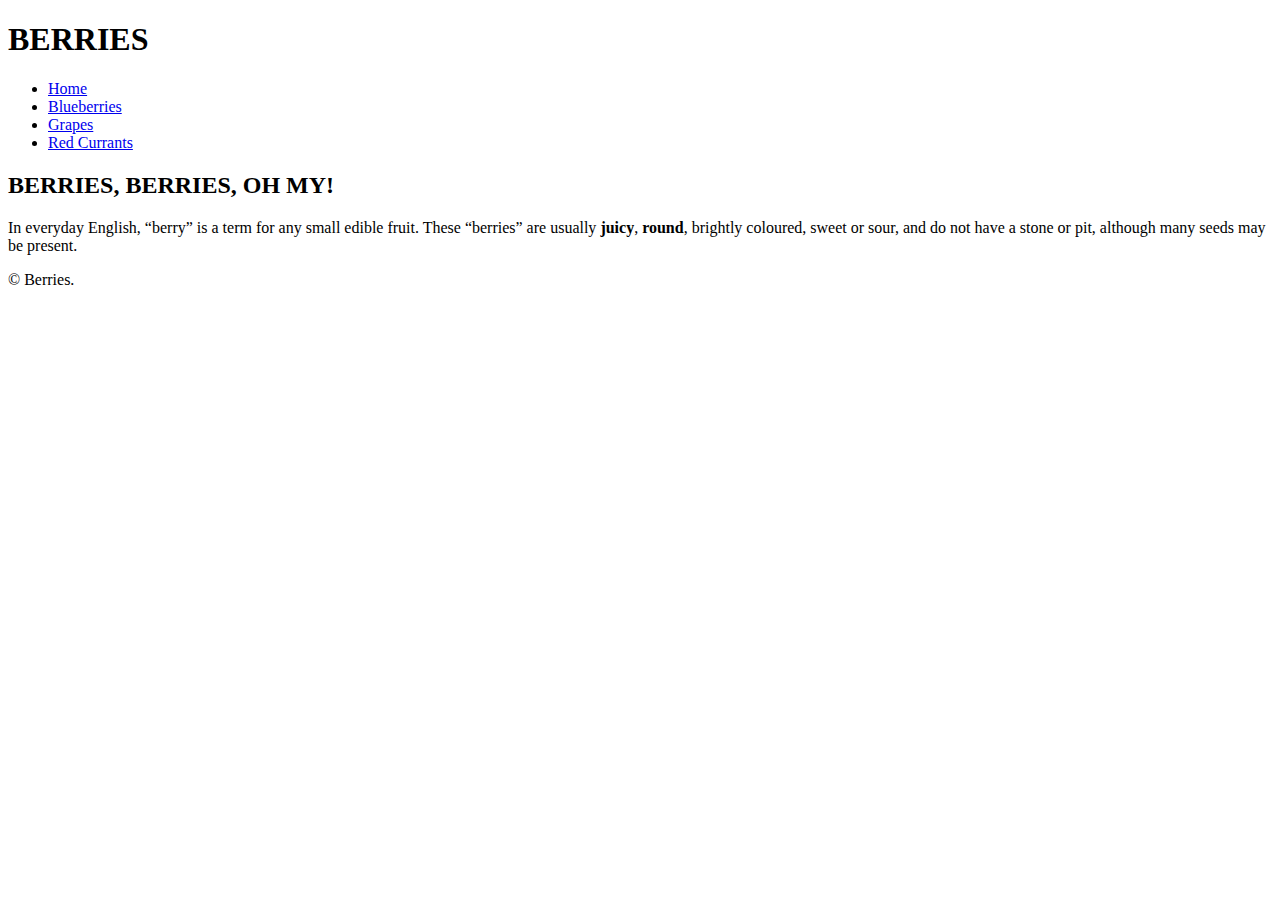
==== index.html @ c86f9428 "Create basic HTML, CSS, and pages" ====
<!DOCTYPE html>
<html lang="en-ca">
<head>
  <meta charset="utf-8">
  <title>Berries</title>
  <link href="css/main.css" rel="stylesheet">
</head>

<body>

<header>
  <h1>BERRIES</h1>
    <nav>
      <ul class="nav">
        <li><a class="current" href="index.html">Home</a></li>
        <li><a href="blueberries.html">Blueberries</a></li>
        <li><a href="grapes.html">Grapes</a></li>
        <li><a href="redcurrants.html">Red Currants</a></li>
      </ul>
    </nav>
</header>

<h2>BERRIES, BERRIES, OH MY!</h2>
<p>In everyday English, “berry” is a term for any small edible fruit. These “berries” are usually <b>juicy</b>, <b>round</b>, brightly coloured, sweet or sour, and do not have a stone or pit, although many seeds may be present.</p>

</body>

<footer>
  <p>© Berries.</p>
</footer>

</html>
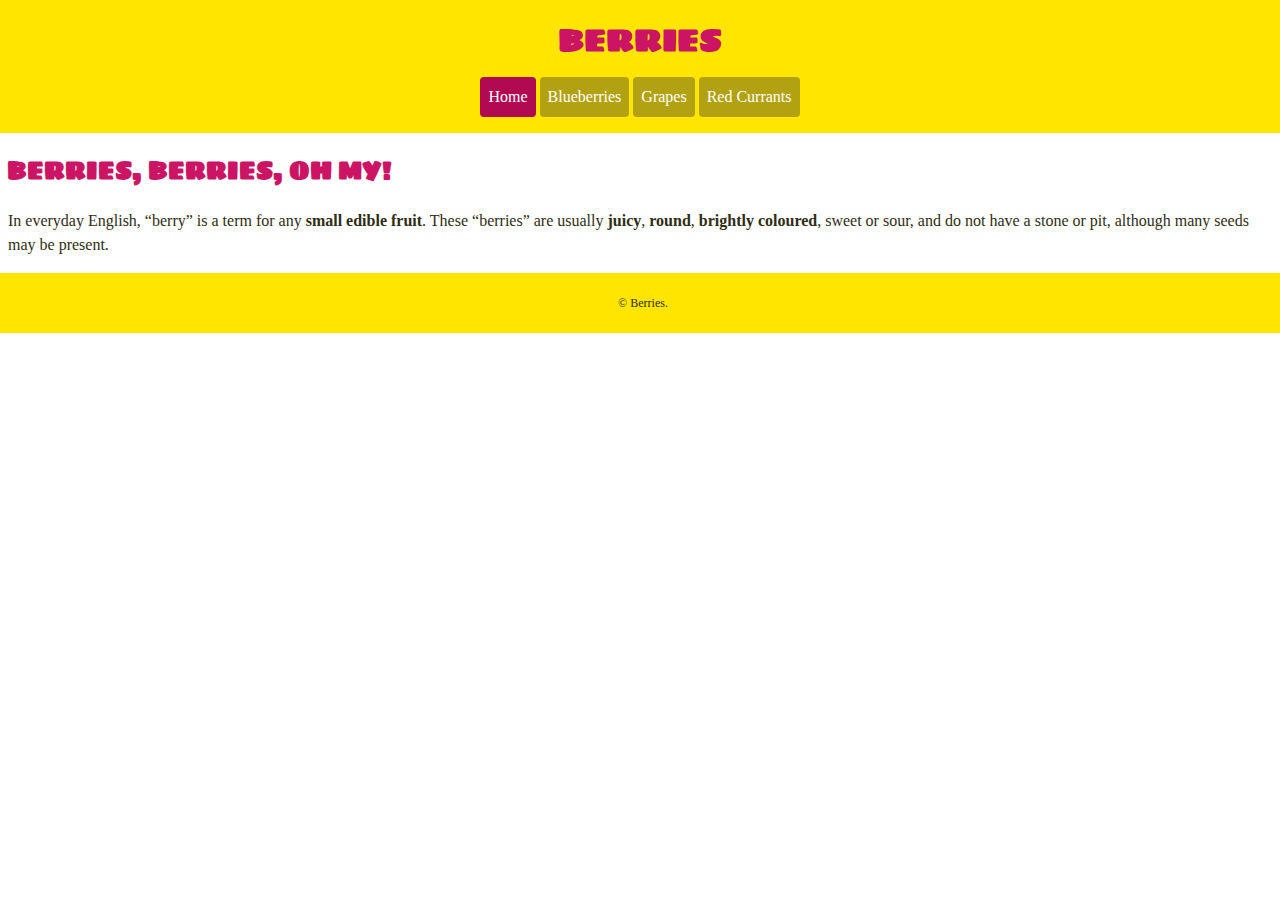
==== commit 816471a7: "Adjust CSS entirety" ====
--- a/index.html
+++ b/index.html
@@ -4,6 +4,7 @@
   <meta charset="utf-8">
   <title>Berries</title>
   <link href="css/main.css" rel="stylesheet">
+  <link href="https://fonts.googleapis.com/css?family=Sigmar+One" rel="stylesheet">
 </head>
 
 <body>
@@ -21,7 +22,7 @@
 </header>
 
 <h2>BERRIES, BERRIES, OH MY!</h2>
-<p>In everyday English, “berry” is a term for any small edible fruit. These “berries” are usually <b>juicy</b>, <b>round</b>, brightly coloured, sweet or sour, and do not have a stone or pit, although many seeds may be present.</p>
+<p>In everyday English, “berry” is a term for any <b>small edible fruit</b>. These “berries” are usually <b>juicy</b>, <b>round</b>, <b>brightly coloured</b>, sweet or sour, and do not have a stone or pit, although many seeds may be present.</p>
 
 </body>
 
--- a/css/main.css
+++ b/css/main.css
@@ -0,0 +1,78 @@
+html {
+  /* try taking away the normal part if this doesnt work */
+  font-family: normal 100%/ Georgia,serif;
+}
+
+body {
+  /* below code keeps white margins away from header */
+  margin: 0;
+  padding: 0;
+  line-height: 1.5;
+}
+
+header {
+  background-color: #ffe500;
+  margin: 0;
+  /* this padding makes the yellow block bigger */
+  padding: 1em 0;
+}
+
+h1 {
+  /* below line of code keeps the header without whitespace uptop */
+  margin: 0px;
+  text-align: center;
+  font-family: 'Sigmar One';
+  color: #cc1465;
+  padding-bottom: 0.4em;
+}
+
+.nav {
+  margin: 0;
+  list-style-type: none;
+  text-align: center;
+  padding: 0;
+}
+
+.nav li {
+  display: inline-block;
+}
+
+.nav a {
+  color: #fff;
+  text-decoration: none;
+  display: inline-block;
+  background-color: #b2a212;
+  padding: 0.5em;
+  border-radius: 4px;
+}
+
+.nav a:hover {
+  background-color: #cc1465;
+}
+
+h2 {
+  font-family: 'Sigmar One';
+  color: #cc1465;
+  padding-left: 0.3em;
+}
+
+.nav .current {
+  background-color: #b20953;
+}
+
+img {
+  max-width: 100%;
+  padding-left: 0.5em;
+}
+
+p {
+  padding-left: 0.5em;
+  color: #2f2d13;
+}
+
+footer {
+  font-size: .75rem;
+  text-align: center;
+  background-color: #ffe500;
+  padding: .75em;
+}
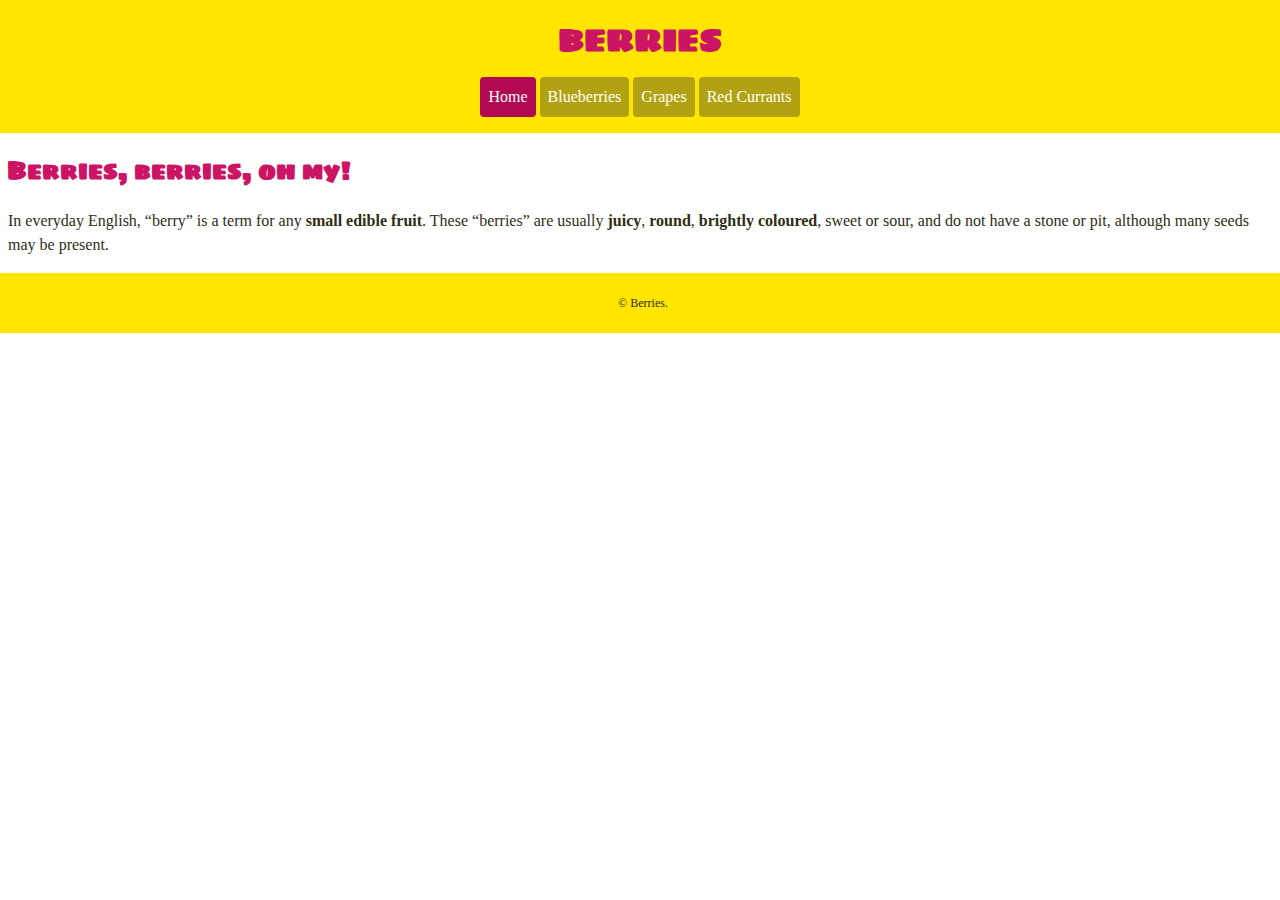
==== commit ae568828: "Rename red currants and fix footer error" ====
--- a/index.html
+++ b/index.html
@@ -21,13 +21,14 @@
     </nav>
 </header>
 
-<h2>BERRIES, BERRIES, OH MY!</h2>
+<h2>Berries, berries, oh my!</h2>
 <p>In everyday English, “berry” is a term for any <b>small edible fruit</b>. These “berries” are usually <b>juicy</b>, <b>round</b>, <b>brightly coloured</b>, sweet or sour, and do not have a stone or pit, although many seeds may be present.</p>
 
-</body>
+
 
 <footer>
   <p>© Berries.</p>
 </footer>
 
+</body>
 </html>
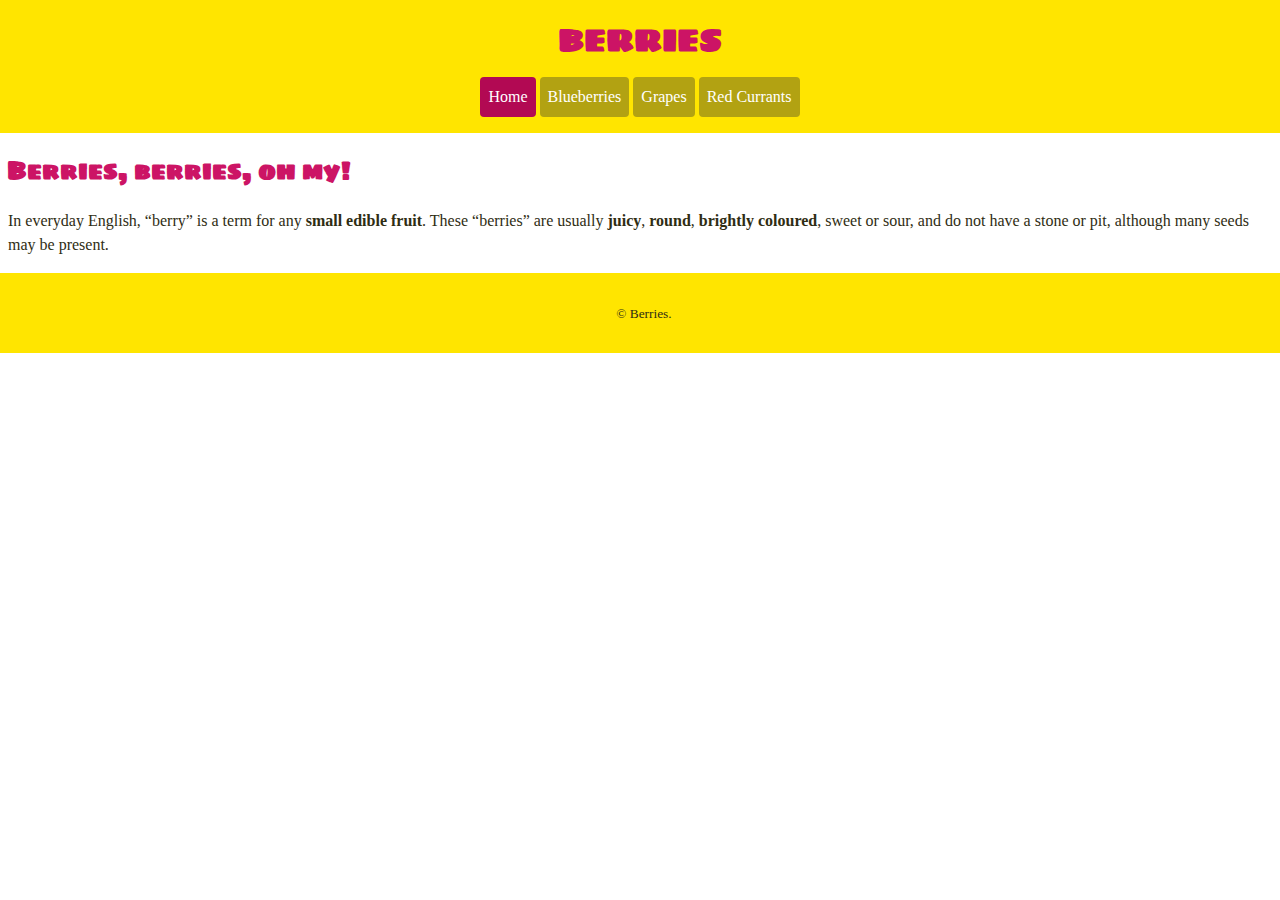
==== commit dcb28f75: "Correct HTML indentation" ====
--- a/index.html
+++ b/index.html
@@ -1,16 +1,18 @@
 <!DOCTYPE html>
 <html lang="en-ca">
+
 <head>
   <meta charset="utf-8">
   <title>Berries</title>
+  <meta name="viewport" content="width=device-width,initial-scale=1">
   <link href="css/main.css" rel="stylesheet">
   <link href="https://fonts.googleapis.com/css?family=Sigmar+One" rel="stylesheet">
 </head>
 
 <body>
 
-<header>
-  <h1>BERRIES</h1>
+  <header>
+    <h1>BERRIES</h1>
     <nav>
       <ul class="nav">
         <li><a class="current" href="index.html">Home</a></li>
@@ -19,16 +21,16 @@
         <li><a href="redcurrants.html">Red Currants</a></li>
       </ul>
     </nav>
-</header>
+  </header>
 
-<h2>Berries, berries, oh my!</h2>
-<p>In everyday English, “berry” is a term for any <b>small edible fruit</b>. These “berries” are usually <b>juicy</b>, <b>round</b>, <b>brightly coloured</b>, sweet or sour, and do not have a stone or pit, although many seeds may be present.</p>
+  <main>
+    <h2>Berries, berries, oh my!</h2>
+    <p>In everyday English, “berry” is a term for any <b>small edible fruit</b>. These “berries” are usually <b>juicy</b>, <b>round</b>, <b>brightly coloured</b>, sweet or sour, and do not have a stone or pit, although many seeds may be present.</p>
+  </main>
 
-
-
-<footer>
-  <p>© Berries.</p>
-</footer>
+  <footer>
+    <p><small>© Berries.</small></p>
+  </footer>
 
 </body>
 </html>
--- a/css/main.css
+++ b/css/main.css
@@ -71,7 +71,6 @@
 }
 
 footer {
-  font-size: .75rem;
   text-align: center;
   background-color: #ffe500;
   padding: .75em;
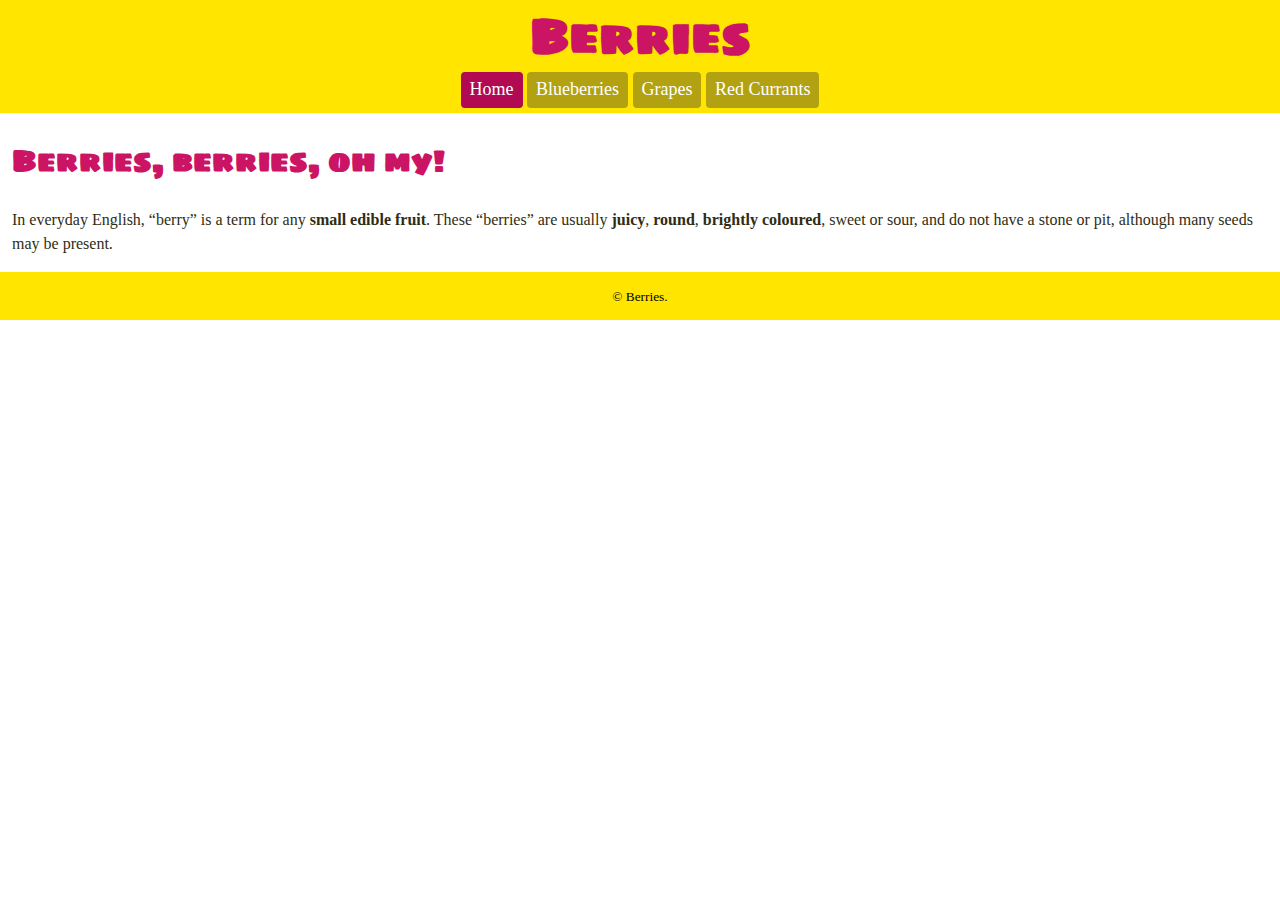
==== commit 96011df1: "Add main category to each page" ====
--- a/index.html
+++ b/index.html
@@ -12,13 +12,13 @@
 <body>
 
   <header>
-    <h1>BERRIES</h1>
+    <h1>Berries</h1>
     <nav>
       <ul class="nav">
         <li><a class="current" href="index.html">Home</a></li>
         <li><a href="blueberries.html">Blueberries</a></li>
         <li><a href="grapes.html">Grapes</a></li>
-        <li><a href="redcurrants.html">Red Currants</a></li>
+        <li><a href="red-currants.html">Red Currants</a></li>
       </ul>
     </nav>
   </header>
@@ -29,7 +29,7 @@
   </main>
 
   <footer>
-    <p><small>© Berries.</small></p>
+    <small>© Berries.</small>
   </footer>
 
 </body>
--- a/css/main.css
+++ b/css/main.css
@@ -1,29 +1,29 @@
 html {
   /* try taking away the normal part if this doesnt work */
-  font-family: normal 100%/ Georgia,serif;
+  font-family: Georgia;
+  box-sizing: border-box;
+  line-height: 1.5;
+  font-size: 100%;
 }
 
 body {
   /* below code keeps white margins away from header */
   margin: 0;
   padding: 0;
-  line-height: 1.5;
+
 }
 
 header {
   background-color: #ffe500;
   margin: 0;
-  /* this padding makes the yellow block bigger */
-  padding: 1em 0;
 }
 
 h1 {
-  /* below line of code keeps the header without whitespace uptop */
-  margin: 0px;
+  font-size: 3rem;
+  margin: 0;
   text-align: center;
-  font-family: 'Sigmar One';
+  font-family: "Sigmar One";
   color: #cc1465;
-  padding-bottom: 0.4em;
 }
 
 .nav {
@@ -31,10 +31,12 @@
   list-style-type: none;
   text-align: center;
   padding: 0;
+  font-size: 1.125rem;
 }
 
 .nav li {
   display: inline-block;
+  margin-bottom: .3em;
 }
 
 .nav a {
@@ -42,7 +44,7 @@
   text-decoration: none;
   display: inline-block;
   background-color: #b2a212;
-  padding: 0.5em;
+  padding: .2em .5em .3em;
   border-radius: 4px;
 }
 
@@ -51,9 +53,9 @@
 }
 
 h2 {
-  font-family: 'Sigmar One';
+  font-family: "Sigmar One";
   color: #cc1465;
-  padding-left: 0.3em;
+  font-size: 1.875rem;
 }
 
 .nav .current {
@@ -61,13 +63,21 @@
 }
 
 img {
-  max-width: 100%;
-  padding-left: 0.5em;
+  display: block;
+  width: 100%;
+}
+
+* {
+  box-sizing: inherit;
 }
 
 p {
-  padding-left: 0.5em;
   color: #2f2d13;
+  word-wrap: break-word;
+}
+
+main {
+  padding: 0 .75em;
 }
 
 footer {
